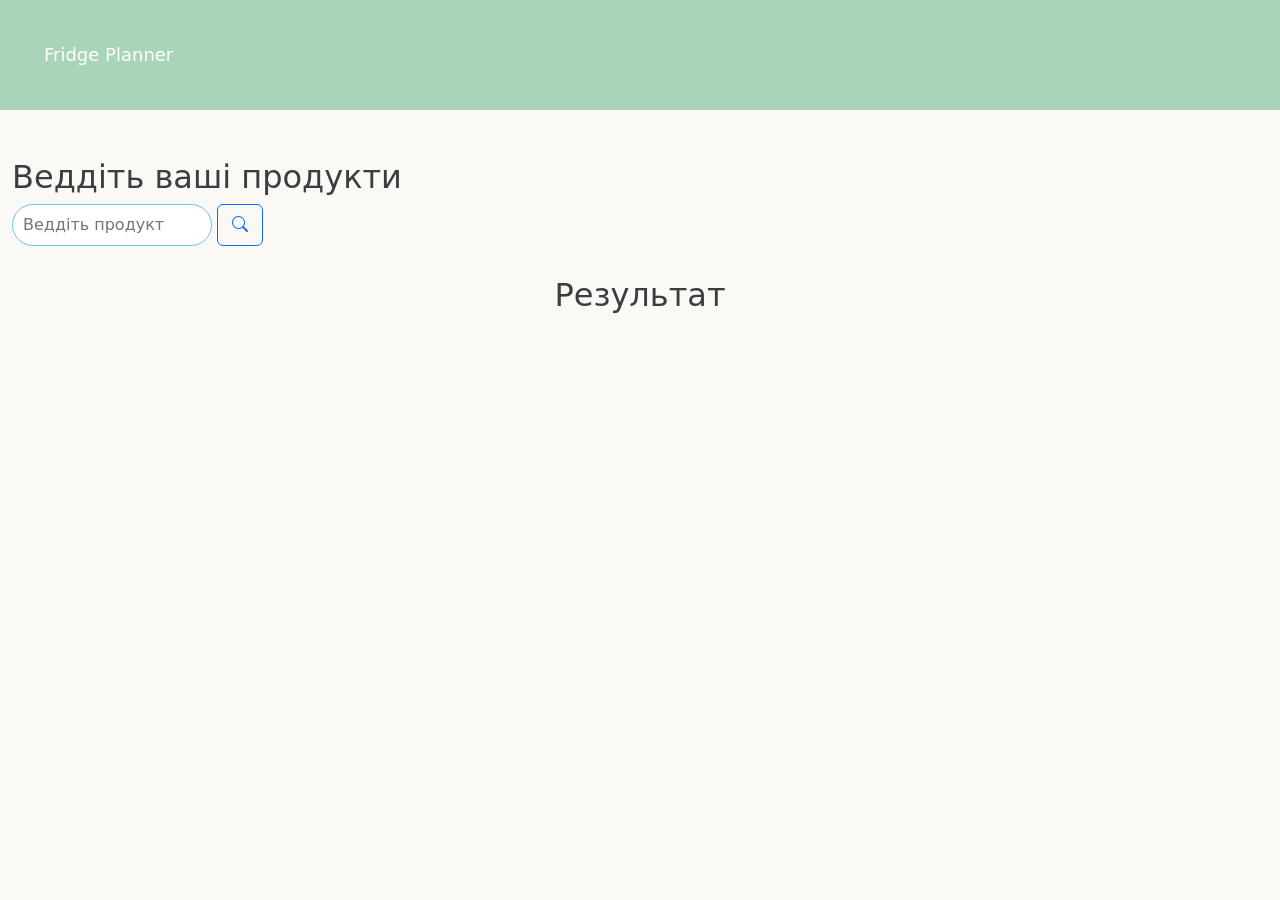
==== frontend/index.html @ bedf9e2c "update desing" ====
<!DOCTYPE html>
<html lang="en">
<head>
    <meta charset="UTF-8">
    <meta name="viewport" content="width=device-width, initial-scale=1.0">
    <title>Fridge Planner</title>
    
    <link href="https://cdn.jsdelivr.net/npm/bootstrap@5.3.8/dist/css/bootstrap.min.css" rel="stylesheet" integrity="sha384-sRIl4kxILFvY47J16cr9ZwB07vP4J8+LH7qKQnuqkuIAvNWLzeN8tE5YBujZqJLB" crossorigin="anonymous">
    <link rel="stylesheet" href="https://cdn.jsdelivr.net/npm/bootstrap-icons@1.11.3/font/bootstrap-icons.min.css">
    <link rel="stylesheet" href="style.css">
    
</head>
<body>
    <header>
        <h5 class="main-tag">Fridge Planner</h5>

    </header>


    <div class="container-fluid py-5">
    <h2>Веддіть ваші продукти</h2>
    <input type="text" id="productInput" placeholder="Веддіть продукт">
    
    <button type="button" class="btn btn-outline-primary" id="search"><i class="bi bi-search"></i></button>
    
    <div class="result-container">
        <h2 id="result-text">Результат</h2>
    </div>

   
</div>

<script src="https://cdn.jsdelivr.net/npm/bootstrap@5.3.8/dist/js/bootstrap.bundle.min.js" integrity="sha384-FKyoEForCGlyvwx9Hj09JcYn3nv7wiPVlz7YYwJrWVcXK/BmnVDxM+D2scQbITxI" crossorigin="anonymous"></script>
<script src="script.js"></script>
</body>

</html>
---- frontend/style.css ----
header{
    
    flex-direction: row;
    justify-content: space-between;
    align-items: center;
    padding: 20px;
    margin: 0 auto;
    
    gap: 53px;
    
    background-color: #A8D5BA;
    color: #FFFFFF;
    display: flex;
    
}
            

.main-tag{
    padding: 4px;
    margin: 20px;
    font-size: 18px;
}

body{
    background-color: #FAF9F5;
    color: #3D3D3D;
    display: 'flex';}
/*---------------- card --------------*/


.flip-card{
    width:300px;
    height:400px;
    perspective:1000px;
}

.flip-card__inner{
    position:relative;
    width:100%;
    height:100%;
    transition:transform .6s;
    transform-style:preserve-3d;
}

.flip-card:hover .flip-card__inner{
    transform:rotateY(180deg);
}

.flip-card__front,
.flip-card__back{

    position:absolute;
    inset:0;

    border-radius:20px;
    overflow:hidden;

    backface-visibility:hidden;
    -webkit-backface-visibility:hidden;

    border:1px solid #d9e2ec;
    box-shadow:0 12px 30px rgba(0,0,0,.12);

    box-sizing:border-box;
}

.flip-card__front{
    background:white;
}

.flip-card__back{

    transform:rotateY(180deg);

    background:linear-gradient(135deg,#4F6D7A,#7698A5);

    color:white;

    display:flex;
    flex-direction:column;

    gap:20px;

    padding:25px;
}

/*--------------- IMAGE ----------------*/

.image-wrapper{
    position:relative;
    height:200px;
}

.recipe-image{
    width:100%;
    height:100%;
    object-fit:cover;
}

/*-------------- BADGES ----------------*/

.card-badges{
    position:absolute;
    top:12px;
    left:12px;
    right:12px;

    display:flex;
    justify-content:space-between;
}

.badge{
    background:rgba(255,255,255,.9);
    backdrop-filter:blur(8px);

    padding:6px 12px;

    border-radius:999px;

    font-size:14px;
    font-weight:600;

    color:#333;

    box-shadow:0 4px 10px rgba(0,0,0,.15);
}

/*-------------- INFO ----------------*/

.recipe-info{
    padding:18px;
}

.recipe-title{
    font-size:21px;
    margin-bottom:15px;
    color:#2d3748;
    min-height:55px;
}

.recipe-stats{
    display:flex;
    justify-content:space-between;
    color:#666;
    font-size:15px;
}

/*-------------- BACK ----------------*/

.flip-card__back h2{
    margin:0;
}

.missing-list{
    list-style:none;
    padding:0;
    margin:0;
}

.missing-list li{
    margin-bottom:10px;
    padding:8px 12px;
    background:rgba(255,255,255,.15);
    border-radius:10px;
}

/*-------------- BUTTON ----------------*/

.recipe-button {
    margin-top: auto;
    width: 100%;
    border: none;
    padding: 15px;
    border-radius: 12px;
    background: white;
    color: #4F6D7A;
    font-size: 16px;
    font-weight: bold;
    cursor: pointer;

    transition: background 0.25s ease, transform 0.3s cubic-bezier(0.25, 0.8, 0.25, 1), box-shadow 0.3s ease;
}

.recipe-button:hover {
    background: #e8e8e8;
    transform: translateY(-2px);
    box-shadow: 0px 8px 15px rgba(157, 189, 195, 0.4);
}

.recipe-button:active {
    transform: translateY(0);
    box-shadow: 0px 3px 5px rgba(157, 189, 195, 0.4);
}

/*-------------- GRID ----------------*/

.result-container{

    display:flex;
    flex-wrap:wrap;

    justify-content:center;

    gap:25px;

    padding:30px;
}

#search{
    padding: 8px 14px;
}

#productInput{
    max-width: 200px;
    border: 1px solid #6cc6e1;
    border-radius: 34px;
    padding: 8px 10px;
    
}

#productInput:hover{
    border: 1px solid #00c3ff;
    border-radius: 34px;

}
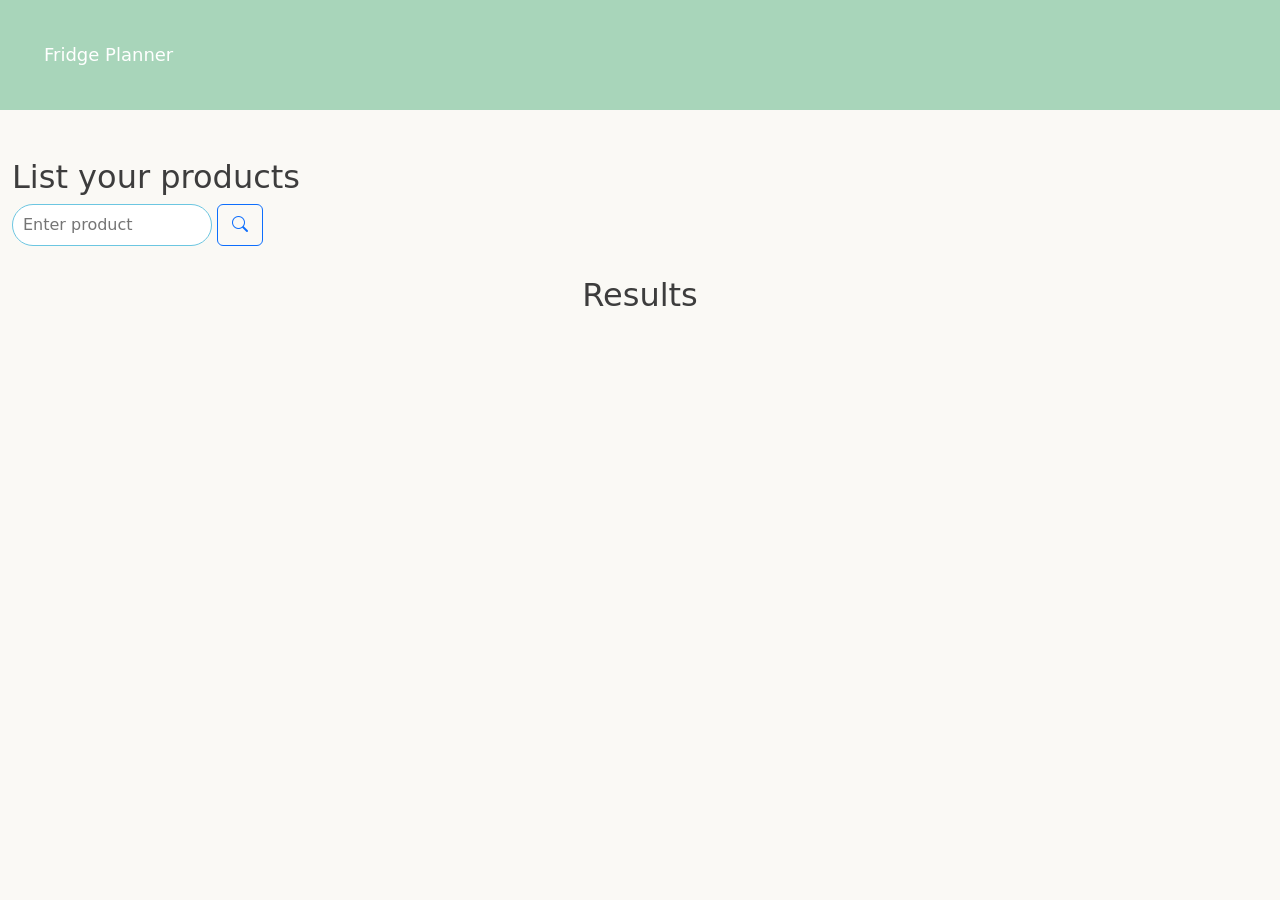
==== commit 16b1e855: "update button back on recipe" ====
--- a/frontend/index.html
+++ b/frontend/index.html
@@ -18,13 +18,13 @@
 
 
     <div class="container-fluid py-5">
-    <h2>Веддіть ваші продукти</h2>
-    <input type="text" id="productInput" placeholder="Веддіть продукт">
+    <h2>List your products</h2>
+    <input type="text" id="productInput" placeholder="Enter product">
     
     <button type="button" class="btn btn-outline-primary" id="search"><i class="bi bi-search"></i></button>
     
     <div class="result-container">
-        <h2 id="result-text">Результат</h2>
+        <h2 id="result-text">Results</h2>
     </div>
 
    
--- a/frontend/style.css
+++ b/frontend/style.css
@@ -208,6 +208,7 @@
 
 #search{
     padding: 8px 14px;
+    position: relative;
 }
 
 #productInput{
@@ -222,4 +223,9 @@
     border: 1px solid #00c3ff;
     border-radius: 34px;
 
+}
+
+.arrow-back{
+    size: 54px;
+    width: 300px;
 }
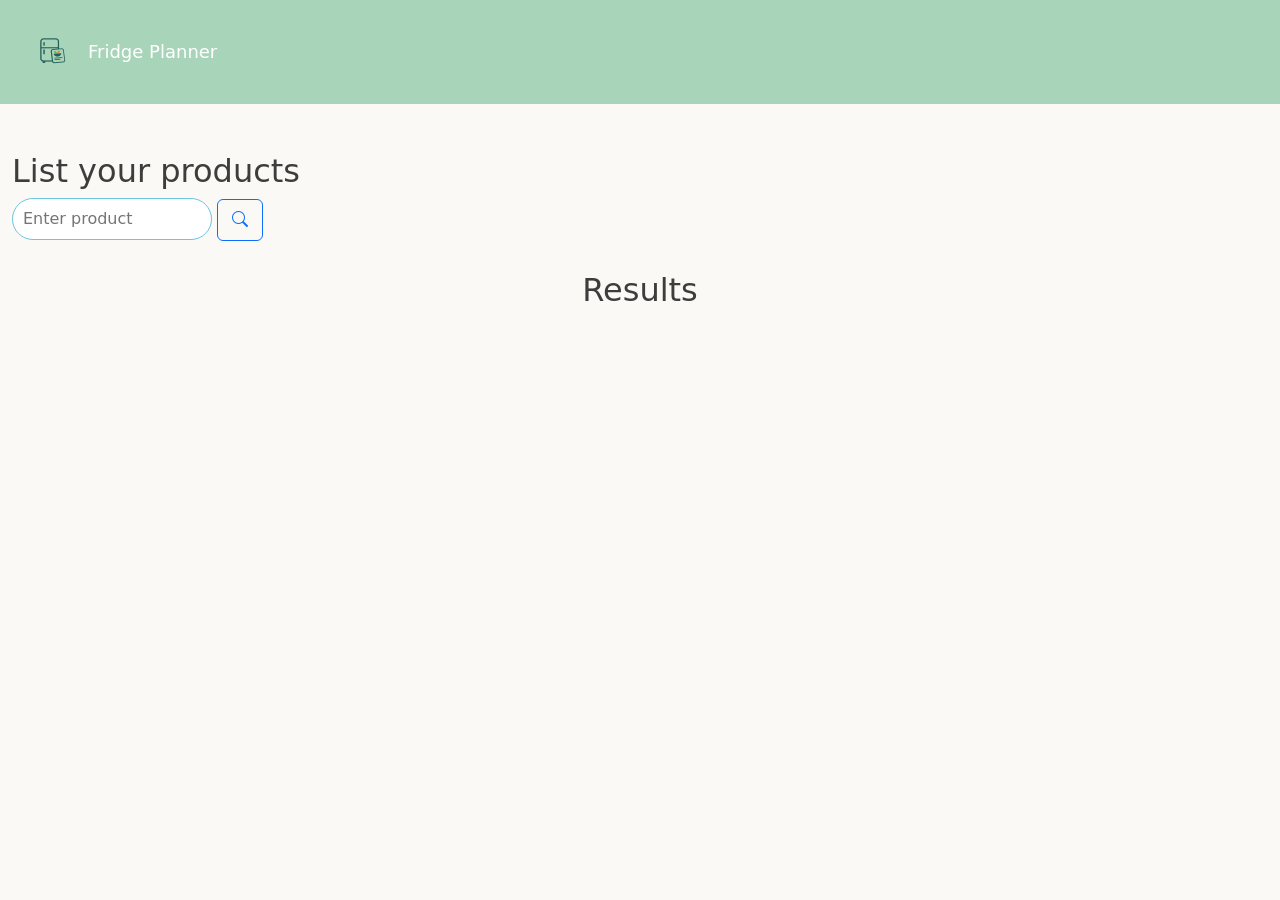
==== commit 71e4e96a: "add logo and update header css" ====
--- a/frontend/index.html
+++ b/frontend/index.html
@@ -12,6 +12,7 @@
 </head>
 <body>
     <header>
+        <img src="img/FridgePlannerLogo.png" alt="Fridge Planner Logo" class="logo">
         <h5 class="main-tag">Fridge Planner</h5>
 
     </header>
--- a/frontend/style.css
+++ b/frontend/style.css
@@ -228,4 +228,39 @@
 .arrow-back{
     size: 54px;
     width: 300px;
+}
+.logo{
+    display: flex;         
+    align-items: center;   
+    gap: 10px; 
+    width: 64px;
+    margin:0;
+
+    
+}
+.main-tag{
+    margin: 0;
+    gap: 10px;
+}
+
+header{
+   /* header */
+ 
+    display: flex;
+    flex-direction: row;
+    justify-content: left;
+    align-items: center;
+    padding: 20px;
+    margin: 0 auto;
+    
+    gap: 0px;
+    
+    
+    
+    /* Inside auto layout */
+    flex: none;
+    order: 0;
+    align-self: stretch;
+    flex-grow: 0;
+
 }
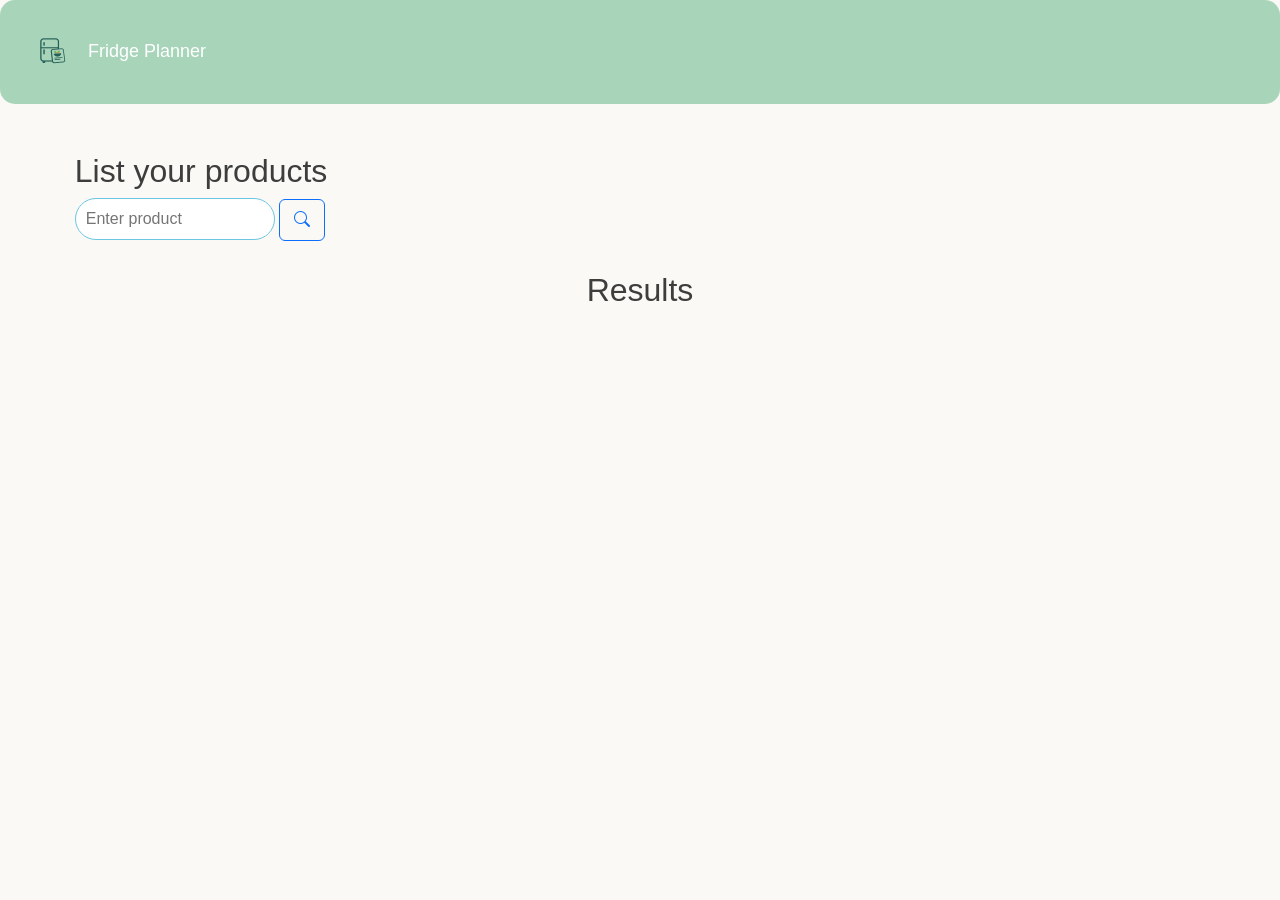
==== commit 019c2461: "update desing in main and recipe html" ====
--- a/frontend/index.html
+++ b/frontend/index.html
@@ -19,7 +19,7 @@
 
 
     <div class="container-fluid py-5">
-    <h2>List your products</h2>
+    <h2 class="h2-list">List your products</h2>
     <input type="text" id="productInput" placeholder="Enter product">
     
     <button type="button" class="btn btn-outline-primary" id="search"><i class="bi bi-search"></i></button>
--- a/frontend/style.css
+++ b/frontend/style.css
@@ -1,12 +1,12 @@
 header{
-    
+    max-width: 1500px;
     flex-direction: row;
     justify-content: space-between;
     align-items: center;
     padding: 20px;
     margin: 0 auto;
-    
     gap: 53px;
+    border-radius: 15px;
     
     background-color: #A8D5BA;
     color: #FFFFFF;
@@ -14,6 +14,14 @@
     
 }
             
+main {
+    max-width: 1350px;
+    margin: 0 auto;
+    padding: 30px;
+    background-color: #ffffff;
+    border-radius: 15px;
+    box-shadow: 0 4px 15px rgba(0, 0, 0, 0.1);
+}
 
 .main-tag{
     padding: 4px;
@@ -23,8 +31,14 @@
 
 body{
     background-color: #FAF9F5;
+    max-width: 1700px;
     color: #3D3D3D;
-    display: 'flex';}
+    display: 'flex';
+    margin: 0px;
+    font-family: "Inter", sans-serif;
+    border-radius: 15px;
+    
+}
 /*---------------- card --------------*/
 
 
@@ -226,8 +240,11 @@
 }
 
 .arrow-back{
-    size: 54px;
-    width: 300px;
+    width: 32px;
+    height: 32px;
+    font-size: 32px;
+    color: rgb(20, 72, 20);
+    
 }
 .logo{
     display: flex;         
@@ -236,11 +253,12 @@
     width: 64px;
     margin:0;
 
-    
 }
 .main-tag{
     margin: 0;
     gap: 10px;
+    width: 150%;
+    
 }
 
 header{
@@ -263,4 +281,16 @@
     align-self: stretch;
     flex-grow: 0;
 
+}
+.arrow-pulse-animation:hover{
+    display: inline-block;
+    transition: 0.4s;
+    transform: scale(1.1);
+}
+
+#recipe-image{
+    justify-content: right;
+}
+.h2-list, .search, #productInput{
+    margin-left: 5%;
 }
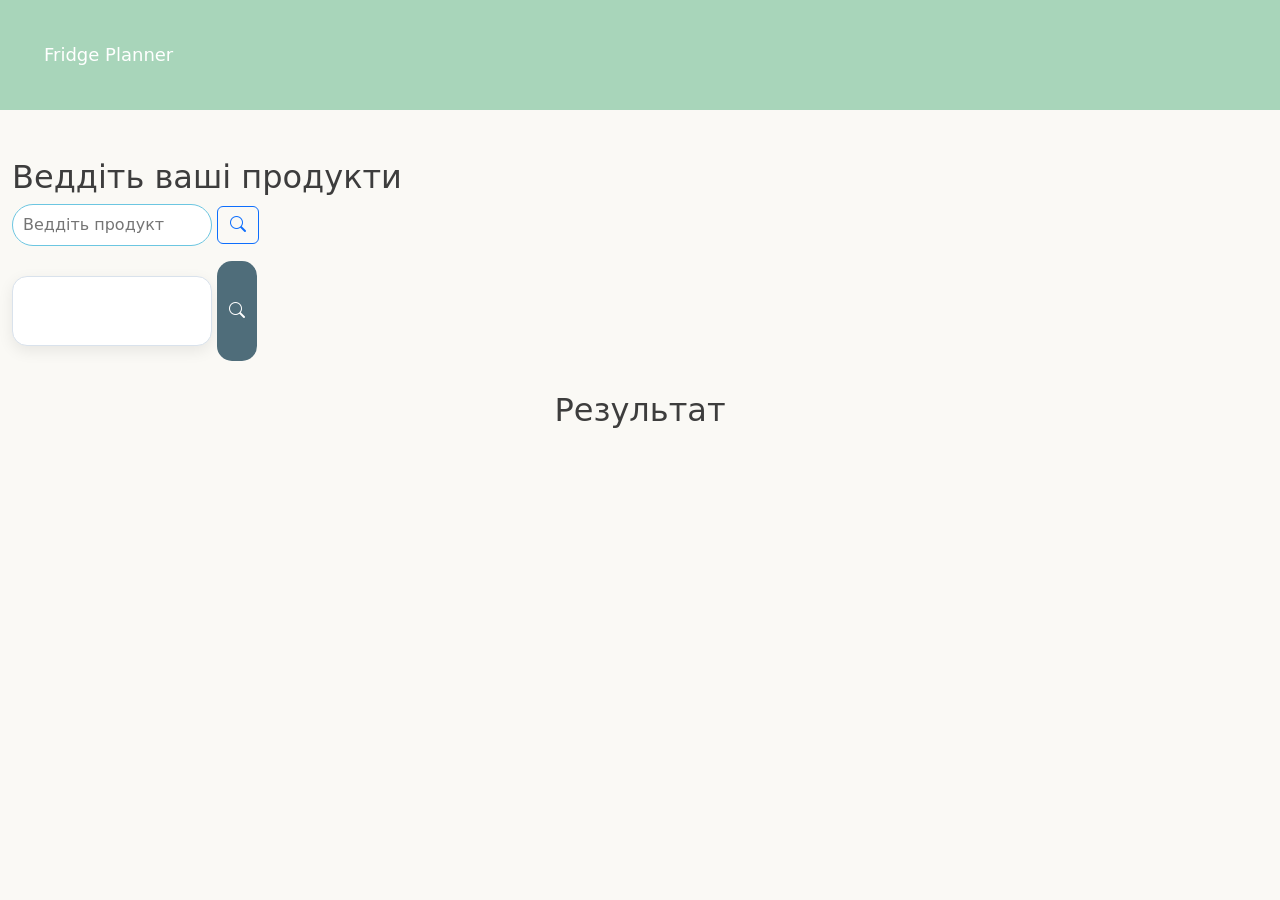
==== commit 54fed624: "add product list, new functional, some css for list" ====
--- a/frontend/index.html
+++ b/frontend/index.html
@@ -12,23 +12,28 @@
 </head>
 <body>
     <header>
-        <img src="img/FridgePlannerLogo.png" alt="Fridge Planner Logo" class="logo">
         <h5 class="main-tag">Fridge Planner</h5>
 
     </header>
 
 
     <div class="container-fluid py-5">
-    <h2 class="h2-list">List your products</h2>
-    <input type="text" id="productInput" placeholder="Enter product">
+    <h2>Веддіть ваші продукти</h2>
+    <input type="text" id="productInput" placeholder="Веддіть продукт">
     
-    <button type="button" class="btn btn-outline-primary" id="search"><i class="bi bi-search"></i></button>
+    <button type="button" class="btn btn-outline-primary" id="button-add"><i class="bi bi-search"></i></button>
+
+    <div class="products-section">
+        <div class="products-container">
+
+        </div>
+        
+        <button type="button" class="btn btn-outline-primary" id="search"><i class="bi bi-search"></i></button>
+    </div>
     
     <div class="result-container">
-        <h2 id="result-text">Results</h2>
+        <h2 id="result-text">Результат</h2>
     </div>
-
-   
 </div>
 
 <script src="https://cdn.jsdelivr.net/npm/bootstrap@5.3.8/dist/js/bootstrap.bundle.min.js" integrity="sha384-FKyoEForCGlyvwx9Hj09JcYn3nv7wiPVlz7YYwJrWVcXK/BmnVDxM+D2scQbITxI" crossorigin="anonymous"></script>
--- a/frontend/style.css
+++ b/frontend/style.css
@@ -1,12 +1,12 @@
 header{
-    max-width: 1500px;
+    
     flex-direction: row;
     justify-content: space-between;
     align-items: center;
     padding: 20px;
     margin: 0 auto;
+    
     gap: 53px;
-    border-radius: 15px;
     
     background-color: #A8D5BA;
     color: #FFFFFF;
@@ -14,14 +14,6 @@
     
 }
             
-main {
-    max-width: 1350px;
-    margin: 0 auto;
-    padding: 30px;
-    background-color: #ffffff;
-    border-radius: 15px;
-    box-shadow: 0 4px 15px rgba(0, 0, 0, 0.1);
-}
 
 .main-tag{
     padding: 4px;
@@ -31,14 +23,103 @@
 
 body{
     background-color: #FAF9F5;
-    max-width: 1700px;
     color: #3D3D3D;
     display: 'flex';
-    margin: 0px;
-    font-family: "Inter", sans-serif;
-    border-radius: 15px;
-    
-}
+}
+
+/*------------ Products Container ------------*/
+.products-section{
+
+    display:flex;
+
+    align-items:stretch;
+
+    gap:5px;
+
+    width:100%;
+    max-width:500px;
+
+    margin-top: 15px;
+
+}
+
+.products-container{
+
+    width:100%;
+    max-width:200px;
+    min-height:70px;
+    margin:15px 0;
+    padding:12px;
+    display:flex;
+    flex-wrap:wrap;
+    gap:10px;
+    background:#fff;
+    border:1px solid #d9e2ec;
+    border-radius:15px;
+    box-shadow:0 5px 15px rgba(0,0,0,.08);
+    box-sizing:border-box;
+}
+
+/*------------ Product ------------*/
+
+#search{
+    width:40px;
+    display:flex;
+    justify-content:center;
+    align-items:center;
+    border:none;
+    border-radius:15px;
+    background:#4F6D7A;
+    color:white;
+    cursor:pointer;
+    transition:.25s;
+}
+
+.product-item{
+    display:flex;
+    align-items:center;
+    gap:10px;
+    padding:8px 14px;
+    background:#C0D6DF;
+    color:#2d3748;
+    border-radius:999px;
+    font-weight:600;
+    transition:.25s;
+
+}
+
+.product-item:hover{
+    transform:translateY(-2px);
+    background:#aec8d3;
+
+}
+
+/*------------ Delete button ------------*/
+
+.delete-product{
+
+    width:24px;
+    height:24px;
+    display:flex;
+    justify-content:center;
+    align-items:center;
+    padding:0;
+    border:none;
+    border-radius:50%;
+    background:#fff;
+    color:#d9534f;
+    cursor:pointer;
+    font-size:14px;
+    font-weight:bold;
+    transition:.2s;
+}
+
+.delete-product:hover{
+    background:#d9534f;
+    color:white;
+}
+
+
 /*---------------- card --------------*/
 
 
@@ -222,7 +303,6 @@
 
 #search{
     padding: 8px 14px;
-    position: relative;
 }
 
 #productInput{
@@ -237,60 +317,4 @@
     border: 1px solid #00c3ff;
     border-radius: 34px;
 
-}
-
-.arrow-back{
-    width: 32px;
-    height: 32px;
-    font-size: 32px;
-    color: rgb(20, 72, 20);
-    
-}
-.logo{
-    display: flex;         
-    align-items: center;   
-    gap: 10px; 
-    width: 64px;
-    margin:0;
-
-}
-.main-tag{
-    margin: 0;
-    gap: 10px;
-    width: 150%;
-    
-}
-
-header{
-   /* header */
- 
-    display: flex;
-    flex-direction: row;
-    justify-content: left;
-    align-items: center;
-    padding: 20px;
-    margin: 0 auto;
-    
-    gap: 0px;
-    
-    
-    
-    /* Inside auto layout */
-    flex: none;
-    order: 0;
-    align-self: stretch;
-    flex-grow: 0;
-
-}
-.arrow-pulse-animation:hover{
-    display: inline-block;
-    transition: 0.4s;
-    transform: scale(1.1);
-}
-
-#recipe-image{
-    justify-content: right;
-}
-.h2-list, .search, #productInput{
-    margin-left: 5%;
 }
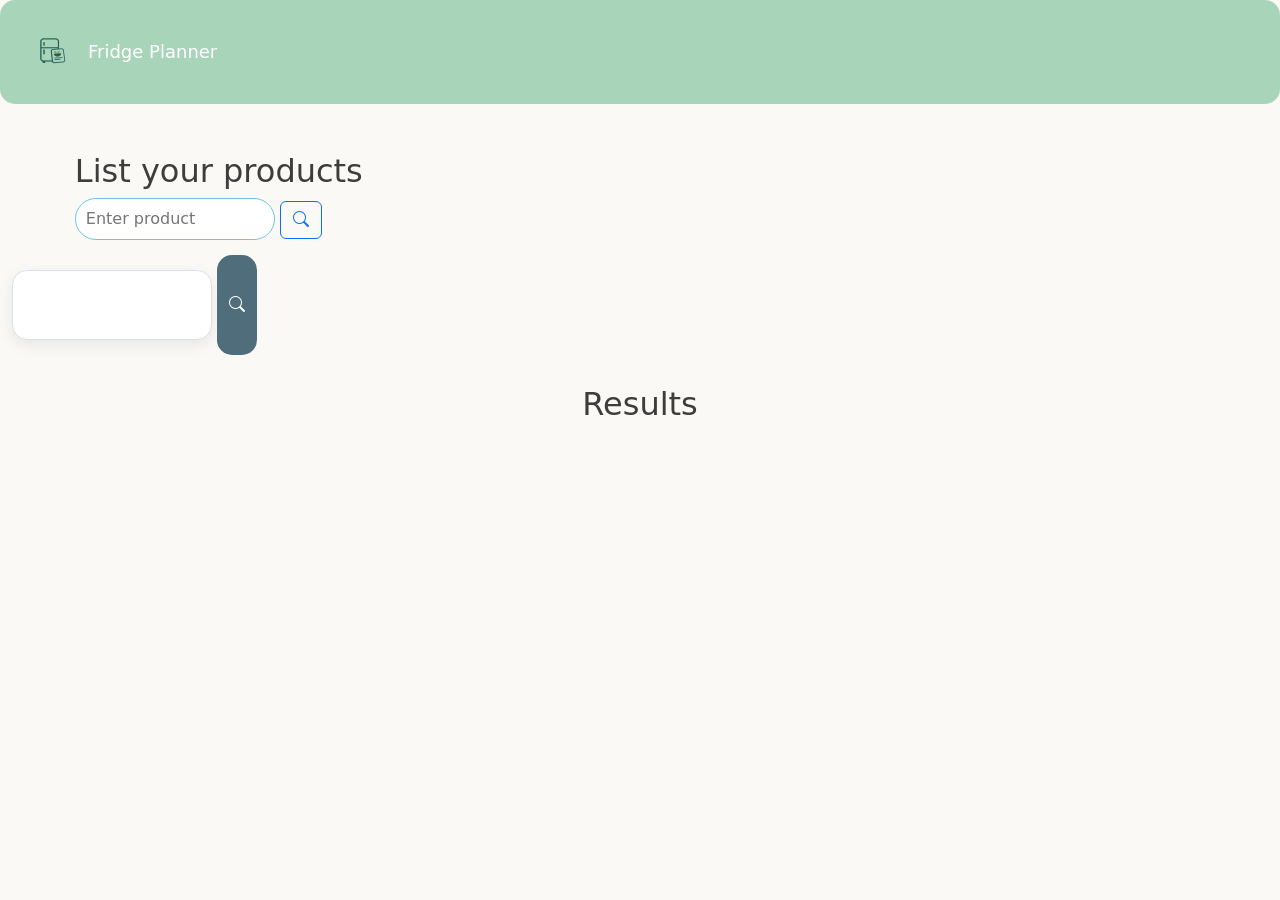
==== commit 040aa3b3: "Merge branch 'main' into dev" ====
--- a/frontend/index.html
+++ b/frontend/index.html
@@ -12,14 +12,15 @@
 </head>
 <body>
     <header>
-        <h5 class="main-tag">Fridge Planner</h5>
+        <img src="img/FridgePlannerLogo.png" alt="Fridge Planner Logo" class="logo">
+        <h5 class="main-tag"><a href="index.html" class="main-name">Fridge Planner</a></h5>
 
     </header>
 
 
     <div class="container-fluid py-5">
-    <h2>Веддіть ваші продукти</h2>
-    <input type="text" id="productInput" placeholder="Веддіть продукт">
+    <h2 class="h2-list">List your products</h2>
+    <input type="text" id="productInput" placeholder="Enter product">
     
     <button type="button" class="btn btn-outline-primary" id="button-add"><i class="bi bi-search"></i></button>
 
@@ -32,8 +33,10 @@
     </div>
     
     <div class="result-container">
-        <h2 id="result-text">Результат</h2>
+        <h2 id="result-text">Results</h2>
     </div>
+
+   
 </div>
 
 <script src="https://cdn.jsdelivr.net/npm/bootstrap@5.3.8/dist/js/bootstrap.bundle.min.js" integrity="sha384-FKyoEForCGlyvwx9Hj09JcYn3nv7wiPVlz7YYwJrWVcXK/BmnVDxM+D2scQbITxI" crossorigin="anonymous"></script>
--- a/frontend/style.css
+++ b/frontend/style.css
@@ -1,12 +1,12 @@
 header{
-    
+    max-width: 1500px;
     flex-direction: row;
     justify-content: space-between;
     align-items: center;
     padding: 20px;
     margin: 0 auto;
-    
     gap: 53px;
+    border-radius: 15px;
     
     background-color: #A8D5BA;
     color: #FFFFFF;
@@ -14,6 +14,14 @@
     
 }
             
+main {
+    max-width: 1350px;
+    margin: 0 auto;
+    padding: 30px;
+    background-color: #ffffff;
+    border-radius: 15px;
+    box-shadow: 0 4px 15px rgba(0, 0, 0, 0.1);
+}
 
 .main-tag{
     padding: 4px;
@@ -23,6 +31,7 @@
 
 body{
     background-color: #FAF9F5;
+    max-width: 1700px;
     color: #3D3D3D;
     display: 'flex';
 }
@@ -303,6 +312,7 @@
 
 #search{
     padding: 8px 14px;
+    position: relative;
 }
 
 #productInput{
@@ -317,4 +327,64 @@
     border: 1px solid #00c3ff;
     border-radius: 34px;
 
+}
+
+.arrow-back{
+    width: 32px;
+    height: 32px;
+    font-size: 32px;
+    color: rgb(20, 72, 20);
+    
+}
+.logo{
+    display: flex;         
+    align-items: center;   
+    gap: 10px; 
+    width: 64px;
+    margin:0;
+
+}
+.main-tag{
+    margin: 0;
+    gap: 10px;
+    width: 150%;
+    
+}
+
+header{
+   /* header */
+ 
+    display: flex;
+    flex-direction: row;
+    justify-content: left;
+    align-items: center;
+    padding: 20px;
+    margin: 0 auto;
+    
+    gap: 0px;
+    
+    
+    
+    /* Inside auto layout */
+    flex: none;
+    order: 0;
+    align-self: stretch;
+    flex-grow: 0;
+
+}
+.arrow-pulse-animation:hover{
+    display: inline-block;
+    transition: 0.4s;
+    transform: scale(1.1);
+}
+
+#recipe-image{
+    justify-content: right;
+}
+.h2-list, .search, #productInput{
+    margin-left: 5%;
+}
+.main-name{
+    color: white;
+    text-decoration: none;
 }
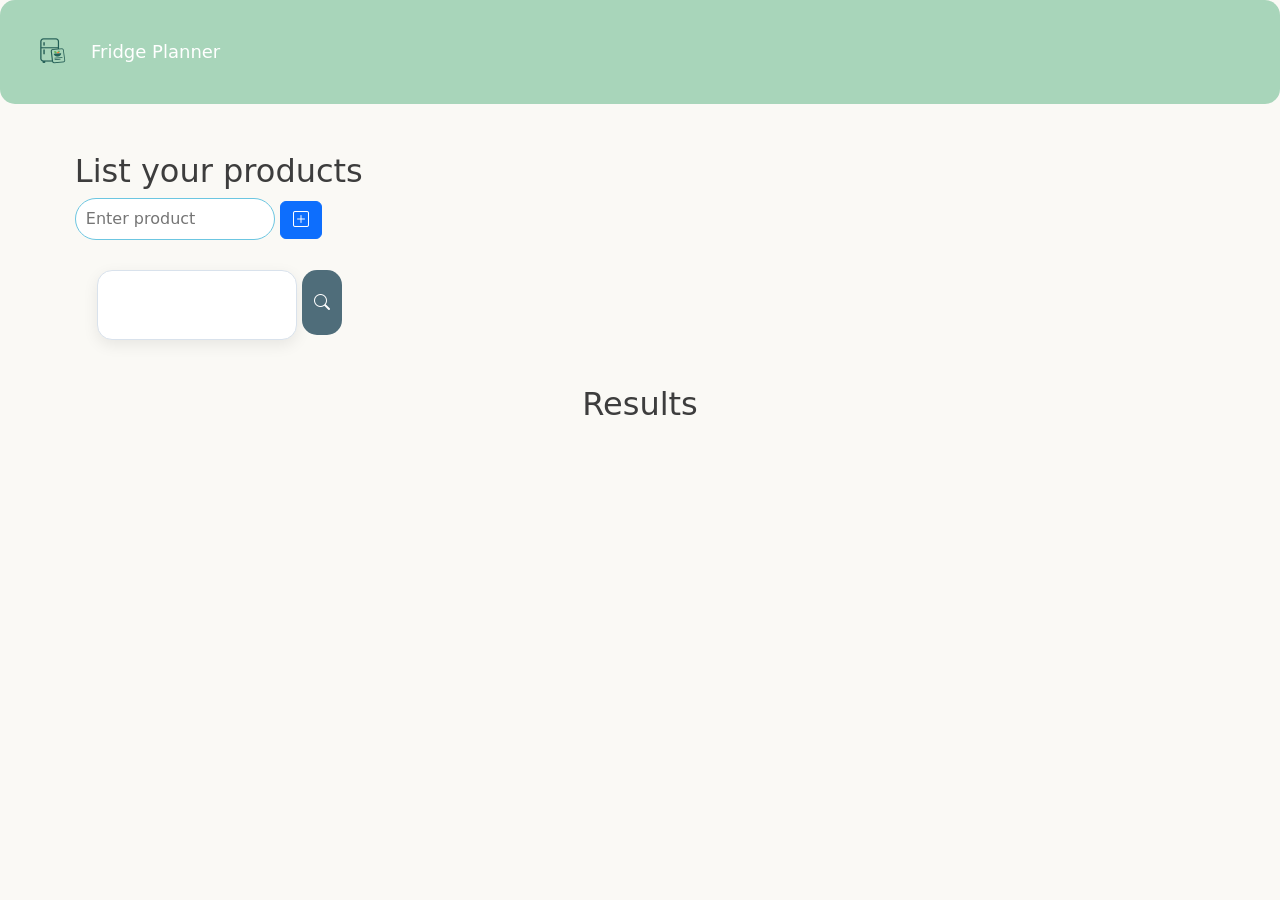
==== commit cdc1eb33: "update desing button" ====
--- a/frontend/index.html
+++ b/frontend/index.html
@@ -22,14 +22,14 @@
     <h2 class="h2-list">List your products</h2>
     <input type="text" id="productInput" placeholder="Enter product">
     
-    <button type="button" class="btn btn-outline-primary" id="button-add"><i class="bi bi-search"></i></button>
+    <button type="button" class="btn btn-primary" id="button-add"><i class="bi bi-plus-square"></i></button>
 
     <div class="products-section">
         <div class="products-container">
 
         </div>
         
-        <button type="button" class="btn btn-outline-primary" id="search"><i class="bi bi-search"></i></button>
+        <button type="button" class="btn btn-outline-info" id="search"><i class="bi bi-search"></i></button>
     </div>
     
     <div class="result-container">
--- a/frontend/style.css
+++ b/frontend/style.css
@@ -5,7 +5,7 @@
     align-items: center;
     padding: 20px;
     margin: 0 auto;
-    gap: 53px;
+    gap: 3px;
     border-radius: 15px;
     
     background-color: #A8D5BA;
@@ -351,27 +351,7 @@
     
 }
 
-header{
-   /* header */
- 
-    display: flex;
-    flex-direction: row;
-    justify-content: left;
-    align-items: center;
-    padding: 20px;
-    margin: 0 auto;
-    
-    gap: 0px;
-    
-    
-    
-    /* Inside auto layout */
-    flex: none;
-    order: 0;
-    align-self: stretch;
-    flex-grow: 0;
-
-}
+
 .arrow-pulse-animation:hover{
     display: inline-block;
     transition: 0.4s;
@@ -384,7 +364,20 @@
 .h2-list, .search, #productInput{
     margin-left: 5%;
 }
+.products-container, .search{
+    margin-left: 17%;
+    max-height: 1500px;
+}
 .main-name{
     color: white;
     text-decoration: none;
+    margin-right: 255px;
+}
+#search{
+    max-height: 65px;
+    margin-top: 15px;
+}
+
+a {
+  text-decoration: none;
 }
